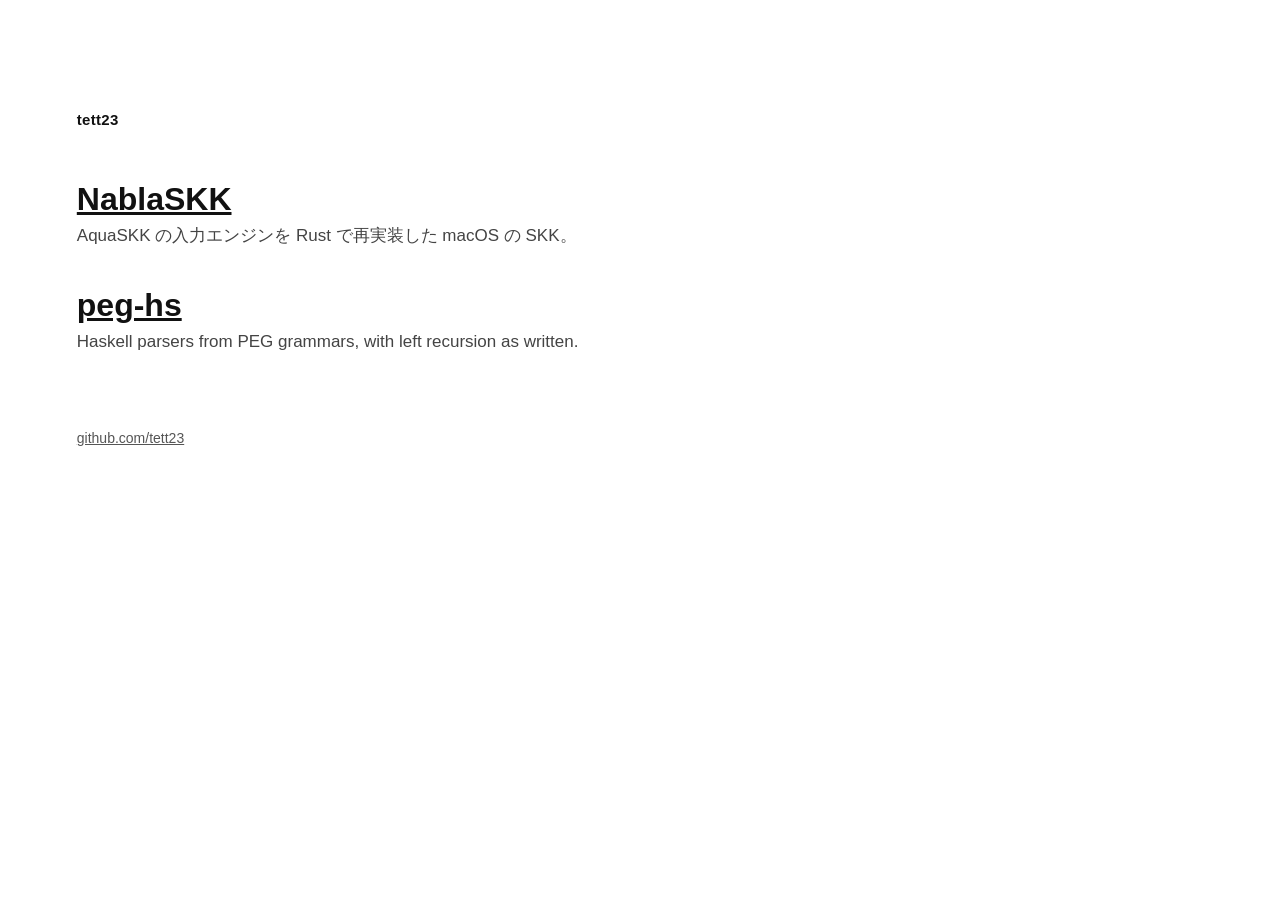
==== site/index.html @ 8b486f12 "Move the product pages from tett23/tett23 (ADR 0008) Copy the site, its scripts, the Deno configurat" ====
<!doctype html>
<html lang="en">
<head>
<meta charset="utf-8">
<meta name="viewport" content="width=device-width, initial-scale=1">
<title>tett23</title>
<link rel="stylesheet" href="base.css">
<style>
  body {
    background: #fff;
    color: #111;
    font: 17px/1.6 -apple-system, BlinkMacSystemFont, "Helvetica Neue", Helvetica, Arial, sans-serif;
    padding: 12vh 6vw;
  }
  h1 { font-size: 15px; font-weight: 600; letter-spacing: .02em; margin-bottom: 48px; }
  ul { list-style: none; display: grid; gap: 36px; max-width: 40rem; }
  a { color: inherit; }
  .name { font-size: 32px; font-weight: 700; line-height: 1.2; }
  .what { color: #444; margin-top: 4px; }
  footer { margin-top: 72px; font-size: 14px; color: #555; }
</style>
</head>
<body>
<main>
  <h1>tett23</h1>
  <ul>
    <li lang="ja">
      <a class="name" href="nablaskk/">NablaSKK</a>
      <p class="what">AquaSKK の入力エンジンを Rust で再実装した macOS の SKK。</p>
    </li>
    <li>
      <a class="name" href="peg-hs/">peg-hs</a>
      <p class="what">Haskell parsers from PEG grammars, with left recursion as written.</p>
    </li>
  </ul>
</main>
<footer><a href="https://github.com/tett23">github.com/tett23</a></footer>
</body>
</html>
---- site/base.css ----
/* Rules shared by every page (ADR 0002): a reset, focus, visually-hidden, motion. */
*,
*::before,
*::after {
  box-sizing: border-box;
}

html {
  -webkit-text-size-adjust: 100%;
  text-size-adjust: 100%;
}

body,
h1,
h2,
h3,
h4,
p,
figure,
blockquote,
dl,
dd,
ol,
ul,
pre {
  margin: 0;
}

ol,
ul {
  padding: 0;
}

img,
svg,
canvas {
  display: block;
  max-width: 100%;
}

button,
input,
select,
textarea {
  font: inherit;
  color: inherit;
}

:focus-visible {
  outline: 3px solid currentColor;
  outline-offset: 2px;
}

.visually-hidden {
  position: absolute !important;
  width: 1px;
  height: 1px;
  padding: 0;
  margin: -1px;
  overflow: hidden;
  clip: rect(0 0 0 0);
  white-space: nowrap;
  border: 0;
}

@media (prefers-reduced-motion: reduce) {
  *,
  *::before,
  *::after {
    animation-duration: 0.01ms !important;
    animation-iteration-count: 1 !important;
    transition-duration: 0.01ms !important;
    scroll-behavior: auto !important;
  }
}
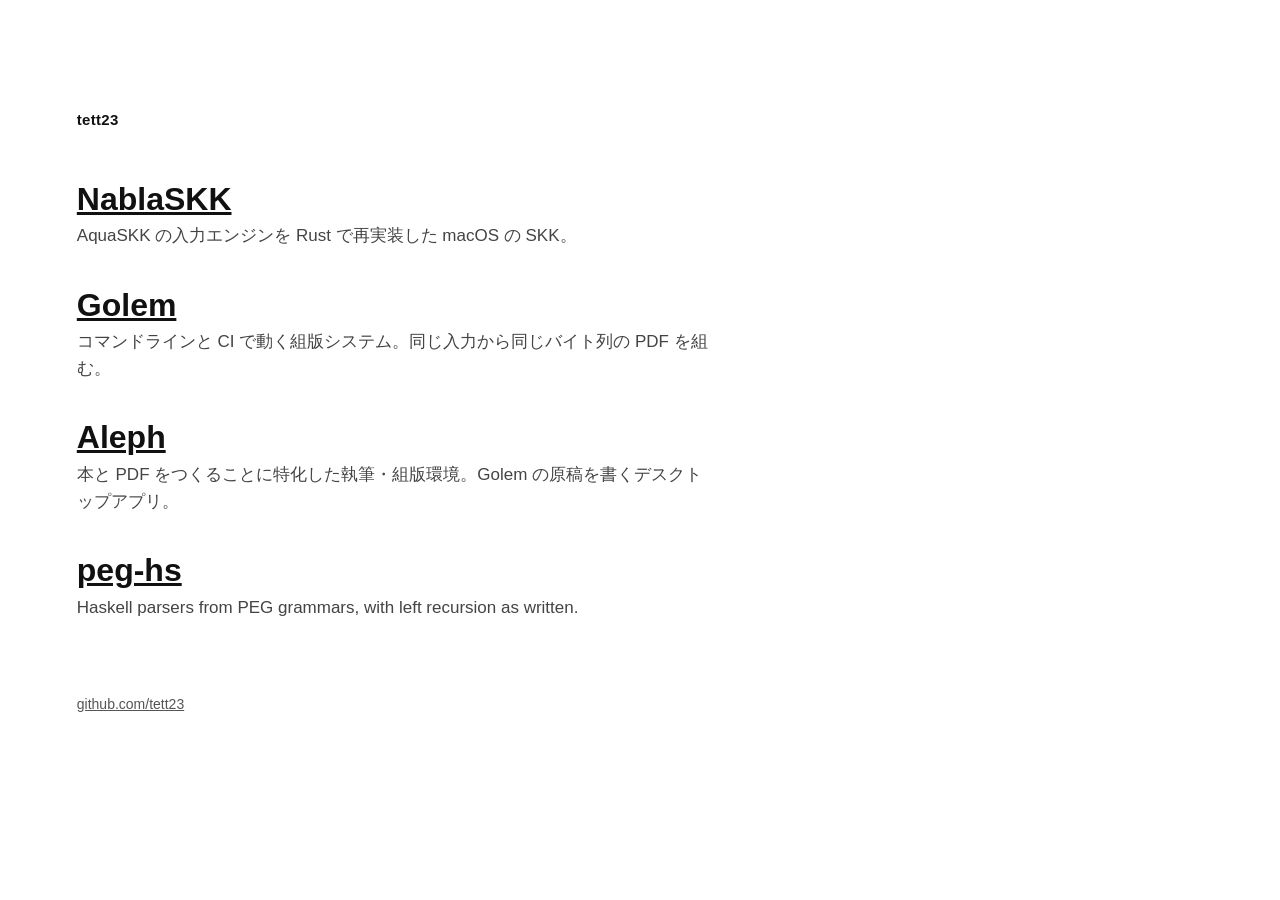
==== commit eda1acd5: "Describe the Golem and Aleph pages in the spec, README and index Co-Authored-By: Claude Opus 5.5 <no" ====
--- a/site/index.html
+++ b/site/index.html
@@ -28,6 +28,14 @@
       <a class="name" href="nablaskk/">NablaSKK</a>
       <p class="what">AquaSKK の入力エンジンを Rust で再実装した macOS の SKK。</p>
     </li>
+    <li lang="ja">
+      <a class="name" href="golem/">Golem</a>
+      <p class="what">コマンドラインと CI で動く組版システム。同じ入力から同じバイト列の PDF を組む。</p>
+    </li>
+    <li lang="ja">
+      <a class="name" href="aleph/">Aleph</a>
+      <p class="what">本と PDF をつくることに特化した執筆・組版環境。Golem の原稿を書くデスクトップアプリ。</p>
+    </li>
     <li>
       <a class="name" href="peg-hs/">peg-hs</a>
       <p class="what">Haskell parsers from PEG grammars, with left recursion as written.</p>
